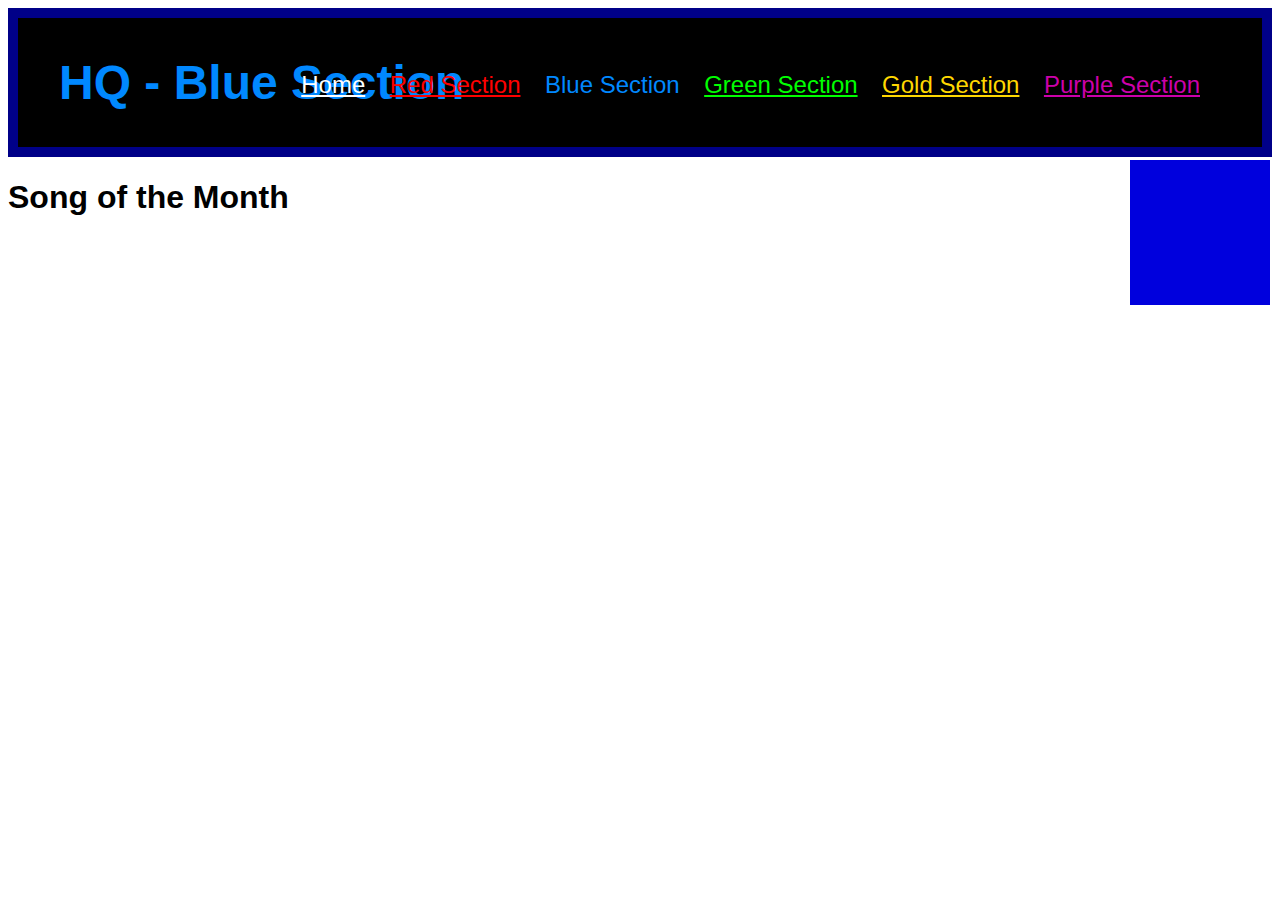
==== blue.html @ e32635f1 "Initial commit" ====
<!DOCTYPE html>
<html>
    <head>
        <title>HQ - Blue Section</title>
        <link type='text/css' rel='stylesheet' href='style.css'>
        <link type='text/css' rel='stylesheet' href='blue.css'>
    </head>
    <body>
        <div class='header'>
            <h1 class='blue'>HQ - Blue Section</h1>
            <div class='nav'>
                <ul>
                    <li><a href='index.html' class='white'>Home</a></li>
                    <li><a href='red.html' class='red'>Red Section</a></li> <!-- YT -->
                    <li class='blue'>Blue Section</li> <!-- Music/Imthis -->
                    <li><a href='green.html' class='green'>Green Section</a></li> <!-- Sport? -->
                    <li><a href='gold.html' class='gold'>Gold Section</a></li> <!-- Gaming -->
                    <li><a href='purple.html' class='purple'>Purple Section</a></li> <!-- Levels -->
                </ul>
            </div>
        </div>
        <div class='main'>
            <h1>Song of the Month</h1>
            <ul>
                
            </ul>
            <div class='aside'>

            </div>
        </div>
    </body>
</html>
---- style.css ----
body {
    font-family: Arial;
}

.header {
    background-color: #000;
    padding-top: 5px;
    padding-left: 25px;
    padding-bottom: 5px;
}

.header h1 {
    font-size: 48px;
    padding-left: 16px;
}

.nav {
    position: absolute;
    right: 60px;
    top: 55px;
}

.nav li {
    display: inline-block;
    font-size: 24px;
    padding-right: 20px;
}

.white {
    color: #fff;
}

.red {
    color: #f00;
}

.gold {
    color: #ffd700;
}

.green {
    color: #0f0;
}

.blue {
    color: #08f;
}

.purple {
    color: #c0a;
}

.aside {
    background-color: #ddd;
    position: absolute;
    top: 160px;
    right: 10px;
    padding-left: 50px;
    padding-right: 90px;
    padding-top: 45px;
    padding-bottom: 100px;
}

.aside li {
    font-size: 20px;
    padding-bottom: 10px;
}
---- blue.css ----
.header {
    border: 10px #008 solid;
}

.aside {
    background-color: #00d;
}
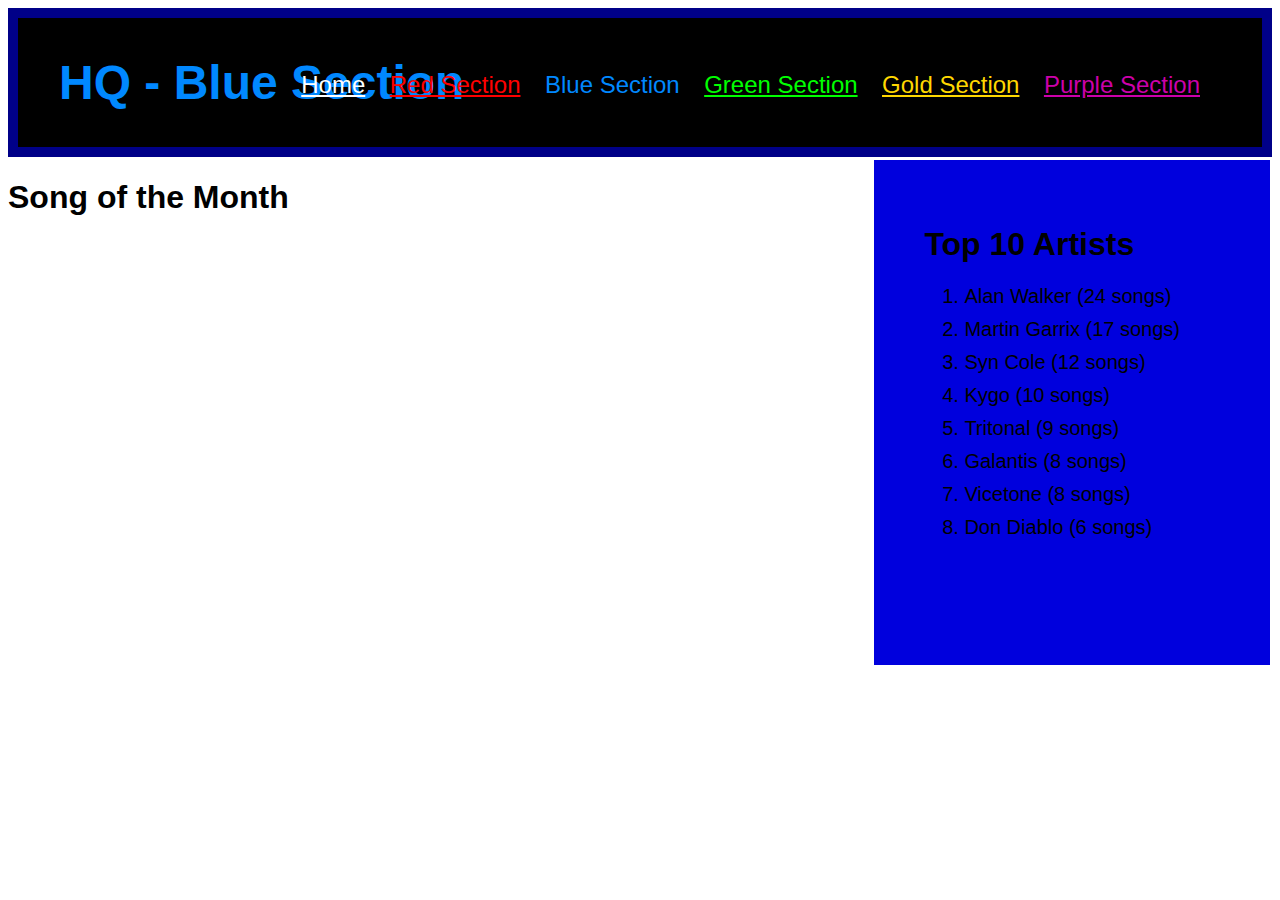
==== commit a3e9f736: "Top 8 added" ====
--- a/blue.html
+++ b/blue.html
@@ -25,7 +25,17 @@
                 
             </ul>
             <div class='aside'>
-
+                <h1>Top 10 Artists</h1>
+                <ol>
+                    <li>Alan Walker (24 songs)</li>
+                    <li>Martin Garrix (17 songs)</li>
+                    <li>Syn Cole (12 songs)</li>
+                    <li>Kygo (10 songs)</li>
+                    <li>Tritonal (9 songs)</li>
+                    <li>Galantis (8 songs)</li>
+                    <li>Vicetone (8 songs)</li>
+                    <li>Don Diablo (6 songs)</li>
+                </ol>
             </div>
         </div>
     </body>
